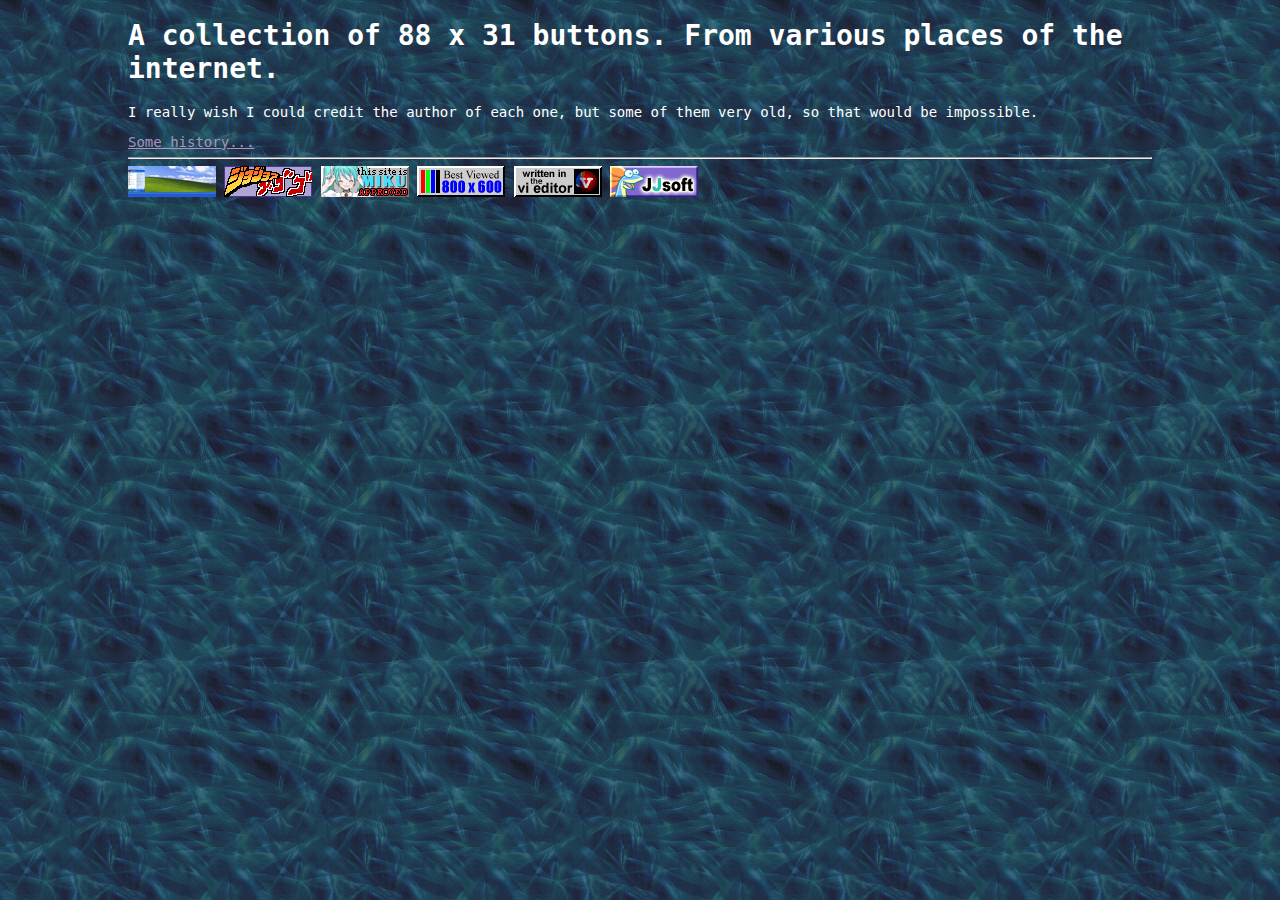
==== buttons.html @ b47b98d4 "." ====
<!DOCTYPE html>
<html>
    <head>
        <title>
           88 x 31 
        </title>
        <link rel="stylesheet" href="style.css"/>
        <link rel="icon" href="favicon.ico" type="image/x-icon"/>
    </head>
    <body>
        <h1>A collection of 88 x 31 buttons. From various places of the internet.</h1>
        <p>I really wish I could credit the author of each one, but some of them very old, so that would be impossible.</p>
        <a href="https://archive.is/g69cB">Some history...</a><br/><hr/>
        <img src="images/buttons/xp.gif"/>
        <img src="images/buttons/jojo.gif"/>
        <img src="images/buttons/miku.gif"/>
        <img src="images/buttons/800.gif"/>
        <img src="images/buttons/vim.gif"/>
        <img src="images/buttons/jjsoft.gif"/>
    </body>
</html>
---- style.css ----
@media only screen and (min-width: 1600px){
  body {
    margin: 10px 25vw;
  }
}

@media only screen and (min-width: 1000px) and (max-width: 1600px) {
  body {
    margin: 10px 10vw;
  }
}

body {
  background-image: url("bg.png");
  color: white;
  font-family: monospace;
  font-size: 14px;
}

button {
  /* Buttons don't use font-family from body for some reason... */
  font-family: monospace;
}

a {
  color: #aa94bd
}

@media only screen and (min-height: 900px) {
  .content {
    min-height: 700px;
  }
}

@media only screen and (max-height: 900px) {
  .content {
    min-height: 500px;
  }
}

.content .sidenav{
  width: 100px;
  position: fixed;
}

.content .sidenav a{
  background-color: rgb(54, 54, 54);
  border: none;
  outline: none;
  cursor: pointer;
  padding: 8px 16px;
  font-size: 14px;
  color: white;
  width: 118px;
  display: inline-block;
  text-align: center;
}

.content .sidenav a.last {
  border-bottom-left-radius: 7px;
  border-bottom-right-radius: 7px;
  margin-bottom: 7px; /* Seperates categories from each other */
}

.content .sidenav button:hover {
  background-color: rgb(107, 107, 107);
}

.content .sidenav .category {
  background-color: rgb(107, 107, 107);
  text-align: center;
  font-size: 14px;
  padding: 5px 0;
  color: white;
  width: 150px;
  border-top-left-radius: 7px;
  border-top-right-radius: 7px;
}

.content .main{
  border: none; /* Required for radius to work */
  border-radius: 7px
}

.content .main h1 {
  background-color: rgb(107, 107, 107);
  font-size: 14px;
  /* CSS Magic */
  margin: 0px -15px 0px -15px;
  padding: 5px 15px 7px 15px;
  border-top-left-radius: 7px;
  border-top-right-radius: 7px;
}
.footer {
  height: 50px;
}

/* HEADER */
.header {
  min-height: 80px;
}

.header img{
  margin-left: auto;
  margin-right: auto;
  display: block;
  width: 100px;
}

/* CONTENT */
/* Reduce absurdly huge h1-h6 margins */
.tabcontent {
  margin: 2px 30px 7px 180px;
  padding: 0px 15px 15px 15px;
  background-color: rgb(54, 54, 54);
  border: none;
  border-radius: 7px;
}

.content .tabcontent h1,
.content .tabcontent h2,
.content .tabcontent h3,
.content .tabcontent h4,
.content .tabcontent h5,
.content .tabcontent h6 {
  margin-bottom: 2px;
}

/* Same but for paragraphs */
.content .tabcontent p {
  margin-top: 2px;
}

/* FOOTER */
.footer {
  text-align: center;
}

.footer img {
  display: inline-block;
  margin-left: auto;
  margin-right: auto;
}
ul {
  padding-left: 0;
}

/* Everything is based on lists so they need to be without dots */
ul li {
  list-style-type: none;
}

.link-list {
  list-style-type: none;
  padding-left: 0px;
}

/* CLASSES */
.sm-icon {
  max-height: 14px;
}

.sm-icon-small {
  max-width: 40px;
}

.icon-flag {
  max-width: 20px;
}

.icon-new {
  max-width: 30px;
}

.list-description {
  margin-top: 3px;
}
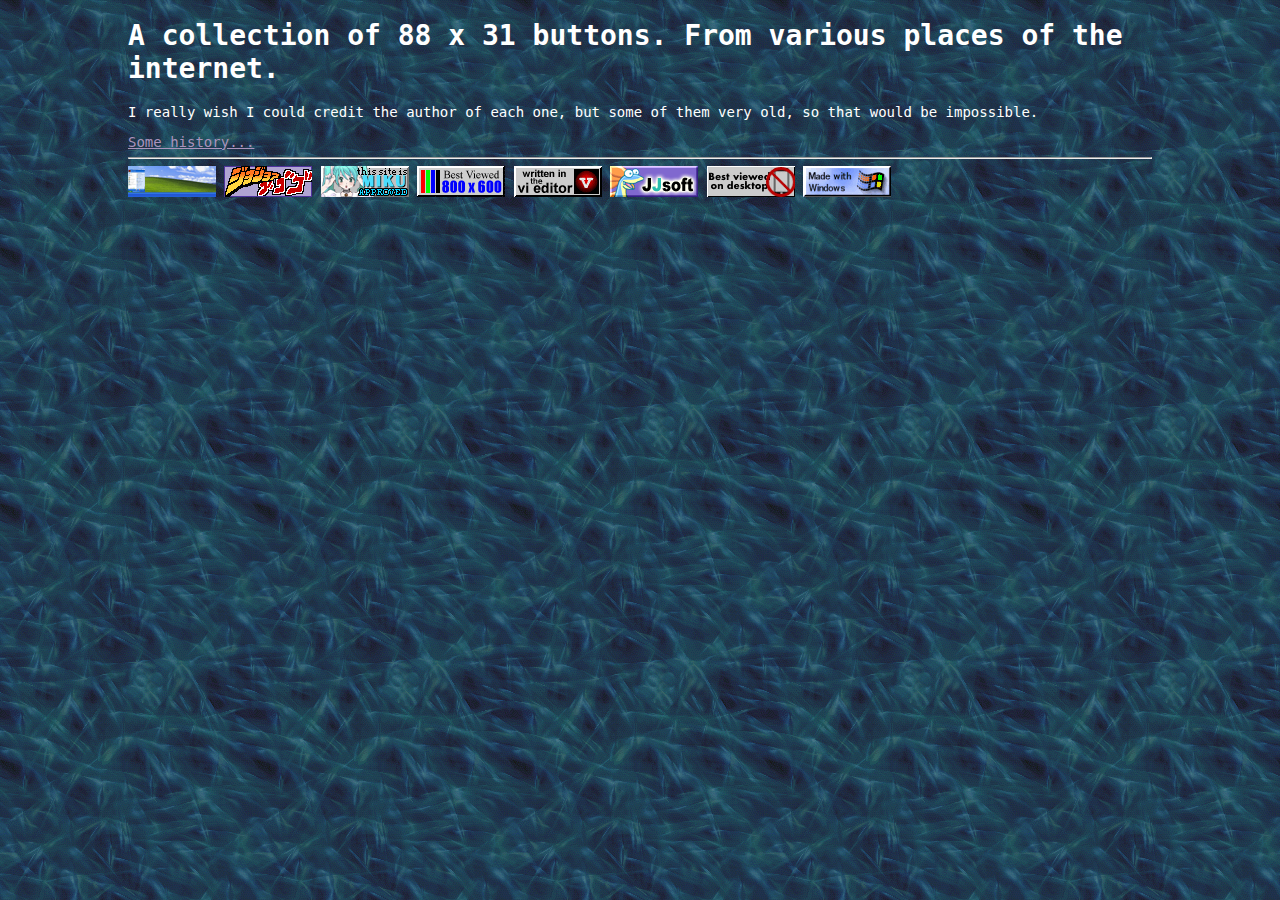
==== commit 2f94bd81: "." ====
--- a/buttons.html
+++ b/buttons.html
@@ -17,5 +17,7 @@
         <img src="images/buttons/800.gif"/>
         <img src="images/buttons/vim.gif"/>
         <img src="images/buttons/jjsoft.gif"/>
+        <img src="images/buttons/bestvieweddesktop.gif"/>
+        <img src="images/buttons/made_with_windows.gif"/>
     </body>
 </html>--- a/style.css
+++ b/style.css
@@ -1,20 +1,9 @@
-@media only screen and (min-width: 1600px){
-  body {
-    margin: 10px 25vw;
-  }
-}
-
-@media only screen and (min-width: 1000px) and (max-width: 1600px) {
-  body {
-    margin: 10px 10vw;
-  }
-}
-
 body {
   background-image: url("bg.png");
   color: white;
   font-family: monospace;
   font-size: 14px;
+  margin: 10px 10vw;
 }
 
 button {
@@ -26,16 +15,10 @@
   color: #aa94bd
 }
 
-@media only screen and (min-height: 900px) {
-  .content {
-    min-height: 700px;
-  }
-}
-
-@media only screen and (max-height: 900px) {
-  .content {
-    min-height: 500px;
-  }
+.content {
+  width: 950px;
+  margin-left: auto;
+  margin-right: auto;
 }
 
 .content .sidenav{
@@ -54,6 +37,22 @@
   width: 118px;
   display: inline-block;
   text-align: center;
+  text-decoration: none;
+}
+
+.content .sidenav div{
+  background-color: rgb(54, 54, 54);
+  border: none;
+  outline: none;
+  padding: 8px 16px;
+  font-size: 14px;
+  color: white;
+  width: 118px;
+  display: inline-block;
+}
+
+.content .sidenav a:hover {
+  text-decoration: underline;
 }
 
 .content .sidenav a.last {
@@ -77,20 +76,6 @@
   border-top-right-radius: 7px;
 }
 
-.content .main{
-  border: none; /* Required for radius to work */
-  border-radius: 7px
-}
-
-.content .main h1 {
-  background-color: rgb(107, 107, 107);
-  font-size: 14px;
-  /* CSS Magic */
-  margin: 0px -15px 0px -15px;
-  padding: 5px 15px 7px 15px;
-  border-top-left-radius: 7px;
-  border-top-right-radius: 7px;
-}
 .footer {
   height: 50px;
 }
@@ -108,26 +93,47 @@
 }
 
 /* CONTENT */
-/* Reduce absurdly huge h1-h6 margins */
-.tabcontent {
-  margin: 2px 30px 7px 180px;
-  padding: 0px 15px 15px 15px;
-  background-color: rgb(54, 54, 54);
-  border: none;
+.content .main{
+  border: none; /* Required for radius to work */
   border-radius: 7px;
 }
 
-.content .tabcontent h1,
-.content .tabcontent h2,
-.content .tabcontent h3,
-.content .tabcontent h4,
-.content .tabcontent h5,
-.content .tabcontent h6 {
+.content .main h1 {
+  background-color: rgb(107, 107, 107);
+  font-size: 14px;
+  /* CSS Magic */
+  margin: 0px -15px 0px -15px;
+  padding: 5px 15px 7px 15px;
+  border-top-left-radius: 7px;
+  border-top-right-radius: 7px;
+}
+
+.section#Me img.me{
+  max-width: 150px;
+  float: right;
+  display: -webkit-box;
+}
+
+.section {
+  margin: 2px 30px 7px 180px;
+  padding: 0px 15px 3px 15px;
+  background-color: rgb(54, 54, 54);
+  order: none;
+  border-radius: 7px;
+}
+
+/* Reduce absurdly huge h1-h6 margins */
+.content .section h1,
+.content .section h2,
+.content .section h3,
+.content .section h4,
+.content .section h5,
+.content .section h6 {
   margin-bottom: 2px;
 }
 
 /* Same but for paragraphs */
-.content .tabcontent p {
+.content .section p {
   margin-top: 2px;
 }
 
